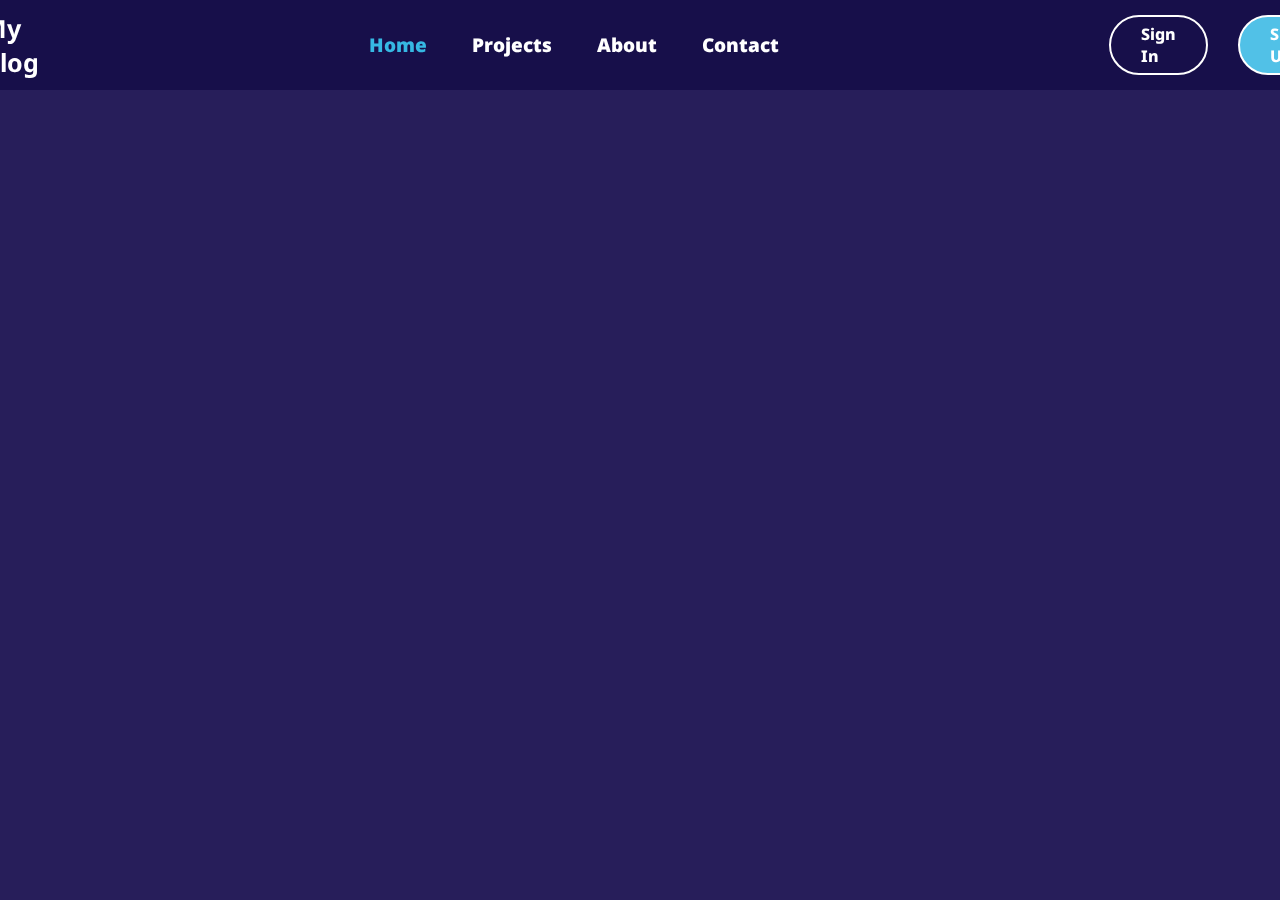
==== Lesson-1/index.html @ b516c9e7 "Lesson 1 - Navbar" ====
<!DOCTYPE html>
<html lang="en">

<head>
    <meta charset="UTF-8">
    <meta name="viewport" content="width=device-width, initial-scale=1.0">
    <title>My Portfolio</title>
    <link rel="stylesheet" href="style.css">
    <link rel="stylesheet"
        href='href="https://cdnjs.cloudflare.com/ajax/libs/font-awesome/4.7.0/css/font-awesome.min.css">'>
</head>

<body>
    <div class="nav-bar">
        <ul>
            <div class="Logo">
                <li>My Blog</li>
            </div>
            <div class="Navigation">
                <a href="#">
                    <li id="Highlighted">Home</li>
                </a>
                <a href="#">
                    <li>Projects</li>
                </a>
                <a href="#">
                    <li>About</li>
                </a>
                <a href="#">
                    <li>Contact</li>
                </a>
            </div>
            <div class="User-Sign">
                <li>Sign In</li>
                <li>Sign Up</li>
            </div>
        </ul>
    </div>
    <script src="script.js"></script>
</body>

</html>
---- Lesson-1/style.css ----
@import url('https://fonts.googleapis.com/css2?family=Noto+Sans&family=Roboto&display=swap');

* {
    box-sizing: border-box;
}

body {
    font-family: "Noto Sans";
    margin: 0;
    height: 100vh;
    overflow-x: hidden;
    background-color: rgb(39, 30, 90);
}

a {
    text-decoration: none;
    color: white;
}

/*Navbar Items*/

.nav-bar {
    display: flex;
    width: 100vw;
    height: 10vh;
    background-color: rgba(20, 11, 70, 0.8);
    justify-content: center;
    color: white;
    position: fixed;
    user-select: none;
}

.nav-bar ul {
    display: flex;
    list-style: none;
    gap: 330px;
    align-items: center;
}

.nav-bar ul li {
    cursor: pointer;
}


/*Logo Items*/

.Logo {
    gap: 10px;
    font-size: 25px;
    font-weight: bolder;
    transition: ease-in-out 0.1s;
}

.Logo:hover {
    transform: scale(1.1);
    transition: ease-in-out 0.1s;
}

/*User-Sign Items*/

.User-Sign {
    display: flex;
    gap: 30px;

}

.User-Sign li {
    padding: 6px 30px;
    border: 2px white solid;
    border-radius: 40px;
    transition: 0.2s ease-in-out;
    font-weight: 800;
}

.User-Sign li:nth-of-type(2) {
    background-color: rgb(81, 193, 231);
    color: rgb(255, 255, 255);
}

.User-Sign li:hover {
    background-color: rgb(55, 40, 134);
}

.User-Sign li:nth-of-type(2):hover {
    background-color: rgb(69, 163, 194);
}

/*Navigation Items*/

.Navigation {
    display: flex;
    gap: 45px;
    font-size: 19px;
    font-weight: 900;
}

.Navigation li {
    transition: ease-in-out 0.1s;
    text-decoration: underline solid rgba(0, 0, 0, 0);
    text-underline-offset: 4px;
}

.Navigation li:hover {
    transition: ease-in-out 0.1s;
    text-decoration: underline solid white 2px;
}

#Highlighted {
    color: rgb(54, 184, 227);
}

.Navigation #Highlighted:hover {
    transition: ease-in-out 0.1s;
    text-decoration: underline solid rgb(46, 162, 200) 2px;
}
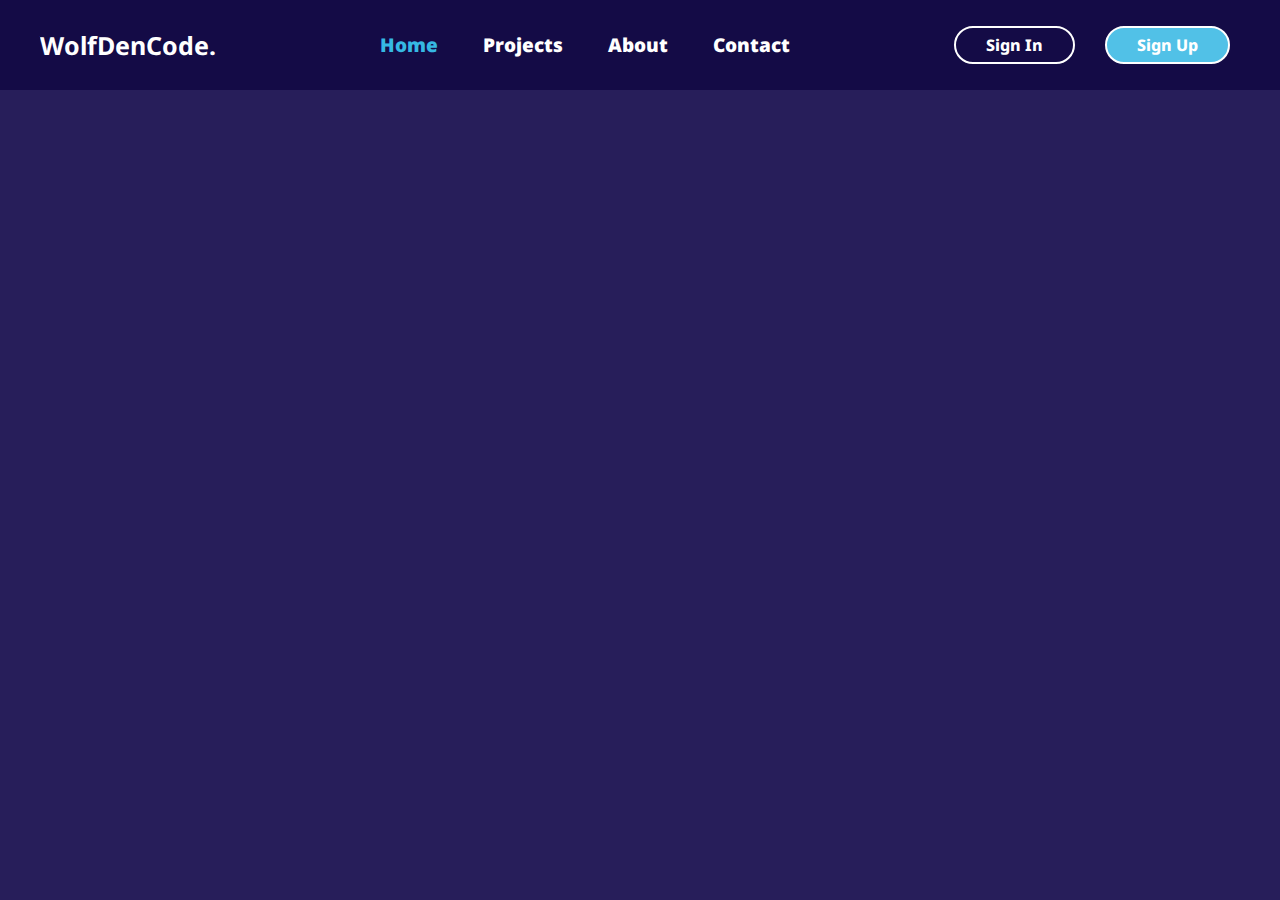
==== commit eafc2169: "Renaming, refactors" ====
--- a/Lesson-1/index.html
+++ b/Lesson-1/index.html
@@ -1,42 +1,42 @@
 <!DOCTYPE html>
 <html lang="en">
+  <head>
+    <meta charset="UTF-8" />
+    <meta name="viewport" content="width=device-width, initial-scale=1.0" />
+    <title>My Portfolio</title>
+    <link rel="stylesheet" href="style.css" />
+    <link
+      rel="stylesheet"
+      href='href="https://cdnjs.cloudflare.com/ajax/libs/font-awesome/4.7.0/css/font-awesome.min.css">'
+    />
+  </head>
 
-<head>
-    <meta charset="UTF-8">
-    <meta name="viewport" content="width=device-width, initial-scale=1.0">
-    <title>My Portfolio</title>
-    <link rel="stylesheet" href="style.css">
-    <link rel="stylesheet"
-        href='href="https://cdnjs.cloudflare.com/ajax/libs/font-awesome/4.7.0/css/font-awesome.min.css">'>
-</head>
-
-<body>
-    <div class="nav-bar">
-        <ul>
-            <div class="Logo">
-                <li>My Blog</li>
-            </div>
-            <div class="Navigation">
-                <a href="#">
-                    <li id="Highlighted">Home</li>
-                </a>
-                <a href="#">
-                    <li>Projects</li>
-                </a>
-                <a href="#">
-                    <li>About</li>
-                </a>
-                <a href="#">
-                    <li>Contact</li>
-                </a>
-            </div>
-            <div class="User-Sign">
-                <li>Sign In</li>
-                <li>Sign Up</li>
-            </div>
-        </ul>
+  <body>
+    <div class="navbar">
+      <ul>
+        <div class="logo">
+          <li>WolfDenCode.</li>
+        </div>
+        <div class="navigation">
+          <a href="#">
+            <li id="highlighted">Home</li>
+          </a>
+          <a href="#">
+            <li>Projects</li>
+          </a>
+          <a href="#">
+            <li>About</li>
+          </a>
+          <a href="#">
+            <li>Contact</li>
+          </a>
+        </div>
+        <div class="user-sign">
+          <li>Sign In</li>
+          <li>Sign Up</li>
+        </div>
+      </ul>
     </div>
     <script src="script.js"></script>
-</body>
-
-</html>+  </body>
+</html>
--- a/Lesson-1/style.css
+++ b/Lesson-1/style.css
@@ -1,115 +1,113 @@
-@import url('https://fonts.googleapis.com/css2?family=Noto+Sans&family=Roboto&display=swap');
+@import url("https://fonts.googleapis.com/css2?family=Noto+Sans&family=Roboto&display=swap");
 
 * {
-    box-sizing: border-box;
+  box-sizing: border-box;
 }
 
 body {
-    font-family: "Noto Sans";
-    margin: 0;
-    height: 100vh;
-    overflow-x: hidden;
-    background-color: rgb(39, 30, 90);
+  font-family: "Noto Sans";
+  margin: 0;
+  height: 100vh;
+  overflow-x: hidden;
+  background-color: rgb(39, 30, 90);
 }
 
 a {
-    text-decoration: none;
-    color: white;
+  text-decoration: none;
+  color: white;
 }
 
 /*Navbar Items*/
 
-.nav-bar {
-    display: flex;
-    width: 100vw;
-    height: 10vh;
-    background-color: rgba(20, 11, 70, 0.8);
-    justify-content: center;
-    color: white;
-    position: fixed;
-    user-select: none;
+.navbar {
+  display: flex;
+  width: 100vw;
+  height: 10vh;
+  background-color: rgba(20, 11, 70, 1);
+  color: white;
+  position: fixed;
+  user-select: none;
+  top: 0;
 }
 
-.nav-bar ul {
-    display: flex;
-    list-style: none;
-    gap: 330px;
-    align-items: center;
+.navbar ul {
+  display: flex;
+  justify-content: space-between;
+  list-style: none;
+  width: 100vw;
+  align-items: center;
 }
 
-.nav-bar ul li {
-    cursor: pointer;
+.navbar ul li {
+  cursor: pointer;
 }
-
 
 /*Logo Items*/
 
-.Logo {
-    gap: 10px;
-    font-size: 25px;
-    font-weight: bolder;
-    transition: ease-in-out 0.1s;
+.logo {
+  gap: 10px;
+  font-size: 25px;
+  font-weight: bolder;
+  transition: ease-in-out 0.1s;
 }
 
-.Logo:hover {
-    transform: scale(1.1);
-    transition: ease-in-out 0.1s;
+.logo:hover {
+  transform: scale(1.1);
 }
 
 /*User-Sign Items*/
 
-.User-Sign {
-    display: flex;
-    gap: 30px;
-
+.user-sign {
+  display: flex;
+  gap: 30px;
+  margin-right: 50px;
 }
 
-.User-Sign li {
-    padding: 6px 30px;
-    border: 2px white solid;
-    border-radius: 40px;
-    transition: 0.2s ease-in-out;
-    font-weight: 800;
+.user-sign li {
+  padding: 6px 30px;
+  border: 2px white solid;
+  border-radius: 40px;
+  transition: 0.2s ease-in-out;
+  font-weight: 800;
 }
 
-.User-Sign li:nth-of-type(2) {
-    background-color: rgb(81, 193, 231);
-    color: rgb(255, 255, 255);
+.user-sign li:nth-of-type(2) {
+  background-color: rgb(81, 193, 231);
+  color: rgb(255, 255, 255);
 }
 
-.User-Sign li:hover {
-    background-color: rgb(55, 40, 134);
+.user-sign li:hover {
+  background-color: rgb(55, 40, 134);
 }
 
-.User-Sign li:nth-of-type(2):hover {
-    background-color: rgb(69, 163, 194);
+.user-sign li:nth-of-type(2):hover {
+  background-color: rgb(69, 163, 194);
 }
 
 /*Navigation Items*/
 
-.Navigation {
-    display: flex;
-    gap: 45px;
-    font-size: 19px;
-    font-weight: 900;
+.navigation {
+  display: flex;
+  gap: 45px;
+  font-size: 19px;
+  font-weight: 900;
 }
 
-.Navigation li {
-    transition: ease-in-out 0.1s;
-    text-decoration: underline solid rgba(0, 0, 0, 0);
-    text-underline-offset: 4px;
+.navigation li {
+  transition: ease-in-out 0.1s;
+  text-decoration: underline solid rgba(0, 0, 0, 0);
+  text-underline-offset: 4px;
 }
 
-.Navigation li:hover {
-    transition: ease-in-out 0.1s;
-    text-decoration: underline solid white 2px;
+.navigation li:hover {
+  text-decoration: underline solid white 2px;
 }
 
-#Highlighted {
-    color: rgb(54, 184, 227);
+#highlighted {
+  color: rgb(54, 184, 227);
+  transition: ease-in-out 0.1s;
 }
 
-.Navigation #Highlighted:hover {
-    transition: ease-in-out 0.1s;
-    text-decoration: underline solid rgb(46, 162, 200) 2px;
-}+.navigation #highlighted:hover {
+  text-decoration: underline solid rgb(46, 162, 200) 2px;
+}
